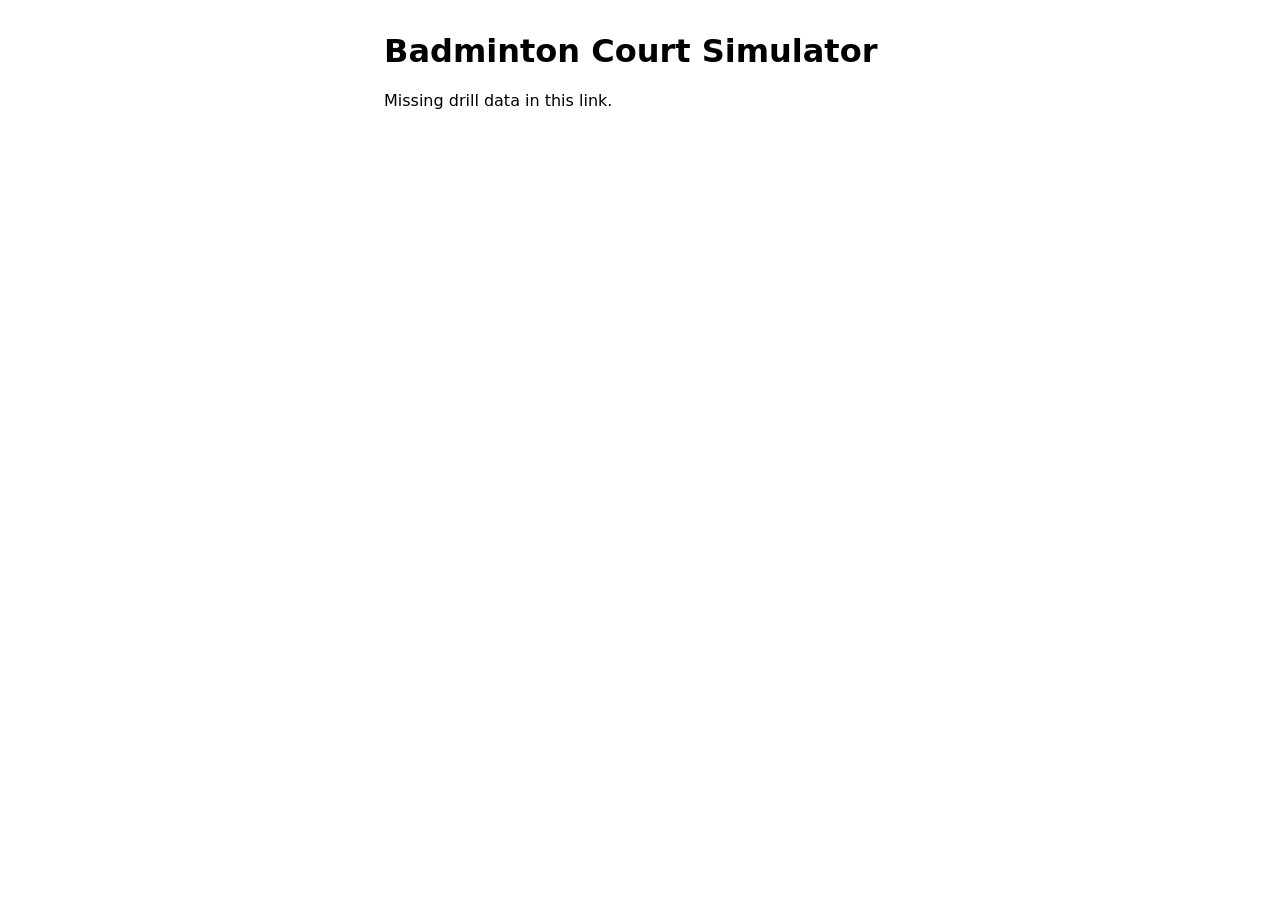
==== court/import/index.html @ 22381d55 "feat(links): add court import page and Android App Links verification" ====
<!DOCTYPE html>
<html lang="en">
<head>
  <meta charset="utf-8" />
  <meta name="viewport" content="width=device-width, initial-scale=1" />
  <title>Open Badminton Drill</title>
  <style>
    body { font-family: system-ui, sans-serif; max-width: 32rem; margin: 2rem auto; padding: 0 1rem; }
    a { color: #1565c0; }
  </style>
</head>
<body>
  <h1>Badminton Court Simulator</h1>
  <p id="status">Opening app…</p>
  <p><a id="fallback" href="#">Tap here if the app did not open</a></p>
  <script>
    const params = new URLSearchParams(location.search);
    const d = params.get('d');
    if (!d) {
      document.getElementById('status').textContent = 'Missing drill data in this link.';
      document.getElementById('fallback').style.display = 'none';
    } else {
      const appLink = 'badminton-court-simulator://import?d=' + encodeURIComponent(d);
      document.getElementById('fallback').href = appLink;
      location.replace(appLink);
    }
  </script>
</body>
</html>
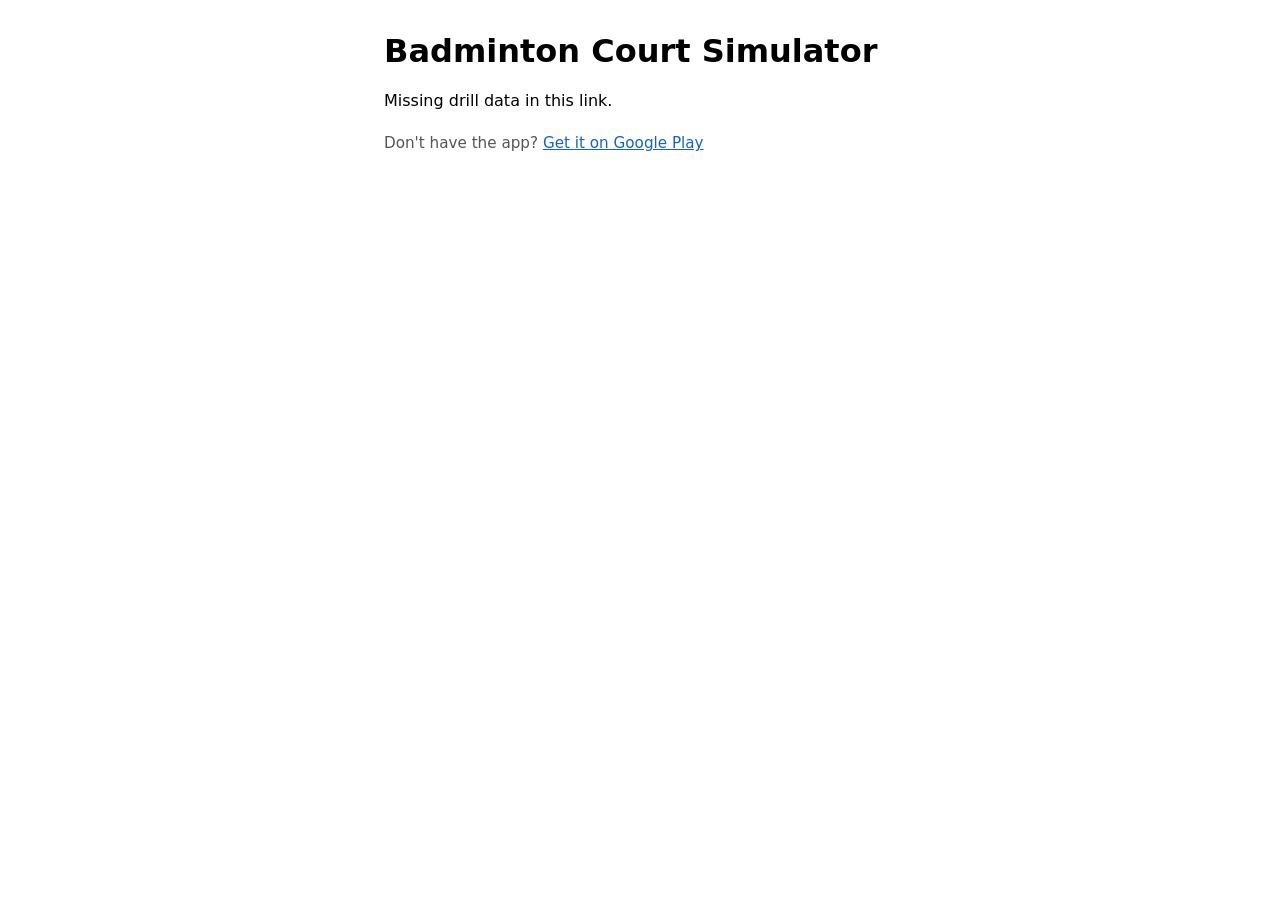
==== commit 5fe580d7: "feat(site): add Google Play links across landing and import pages Replace coming-soon placeholders a" ====
--- a/court/import/index.html
+++ b/court/import/index.html
@@ -7,12 +7,19 @@
   <style>
     body { font-family: system-ui, sans-serif; max-width: 32rem; margin: 2rem auto; padding: 0 1rem; }
     a { color: #1565c0; }
+    .store-fallback { margin-top: 1.5rem; color: #555; font-size: 0.95rem; }
   </style>
 </head>
 <body>
   <h1>Badminton Court Simulator</h1>
   <p id="status">Opening app…</p>
   <p><a id="fallback" href="#">Tap here if the app did not open</a></p>
+  <p class="store-fallback">
+    Don't have the app?
+    <a href="https://play.google.com/store/apps/details?id=com.haritabhgupta.badmintoncourtsimulator">
+      Get it on Google Play
+    </a>
+  </p>
   <script>
     const params = new URLSearchParams(location.search);
     const d = params.get('d');
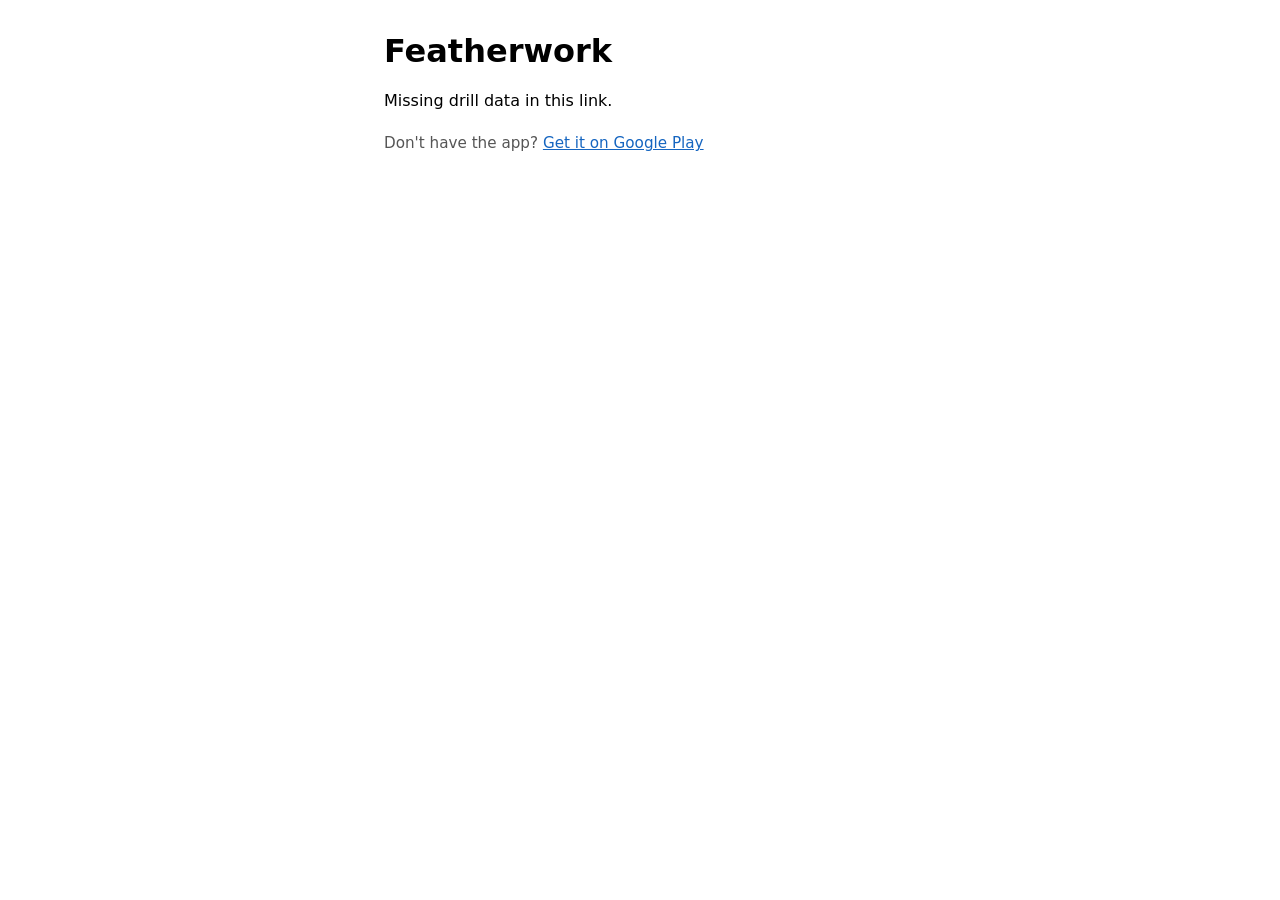
==== commit 7e64696b: "docs(pages): rebrand app pages to Featherwork" ====
--- a/court/import/index.html
+++ b/court/import/index.html
@@ -11,7 +11,7 @@
   </style>
 </head>
 <body>
-  <h1>Badminton Court Simulator</h1>
+  <h1>Featherwork</h1>
   <p id="status">Opening app…</p>
   <p><a id="fallback" href="#">Tap here if the app did not open</a></p>
   <p class="store-fallback">
